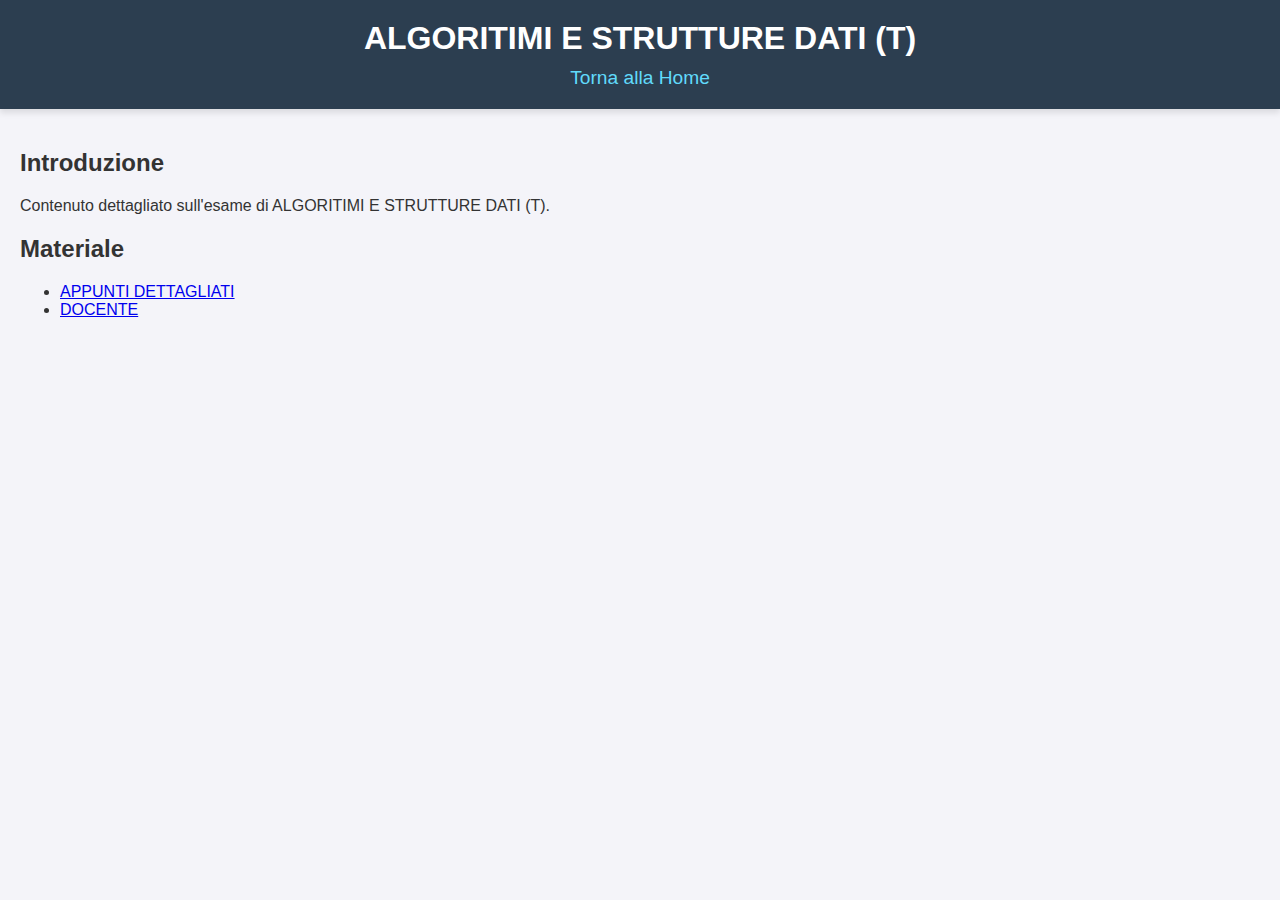
==== Materie/Algoritmi/index.html @ 6741ede8 "Update index.html" ====
<!DOCTYPE html>
<html lang="it">
<head>
    <meta charset="UTF-8">
    <meta name="viewport" content="width=device-width, initial-scale=1.0">
    <title>ALGORITIMI E STRUTTURE DATI (T)</title>
    <link rel="stylesheet" href="styles.css">
</head>
<body>
    <header class="teoria">
        <h1>ALGORITIMI E STRUTTURE DATI (T)</h1>
        <a href="../../index.html">Torna alla Home</a>
    </header>
    <main class="teoria">
        <h2>Introduzione</h2>
        <p>Contenuto dettagliato sull'esame di ALGORITIMI E STRUTTURE DATI (T).</p>
		<h2>Materiale</h2>
		<ul>
			<li><a href="https://well-earth-f44.notion.site/ALGORITMI-E-STRUTTURE-DATI-b4353ddd1fd34c13b8487b2d02255b3e">APPUNTI DETTAGLIATI</a></li>
			<li><a href="https://docenti.unicam.it/pdett.aspx?ids=N&tv=d&UteId=207&ru=PO">DOCENTE</a></li>
		</ul>
    </main>
</body>
</html>
---- Materie/Algoritmi/styles.css ----
body {
    font-family: 'Arial', sans-serif;
    margin: 0;
    padding: 0;
    background-color: #f4f4f9;
    color: #333;
}

header {
    background-color: #2c3e50;
    color: white;
    text-align: center;
    padding: 20px 0;
    box-shadow: 0 4px 6px rgba(0, 0, 0, 0.1);
}

header h1 {
    margin: 0;
}

header a {
    color: #61dafb;
    text-decoration: none;
    font-size: 1.2em;
    display: inline-block;
    margin-top: 10px;
}

main {
    padding: 20px;
}
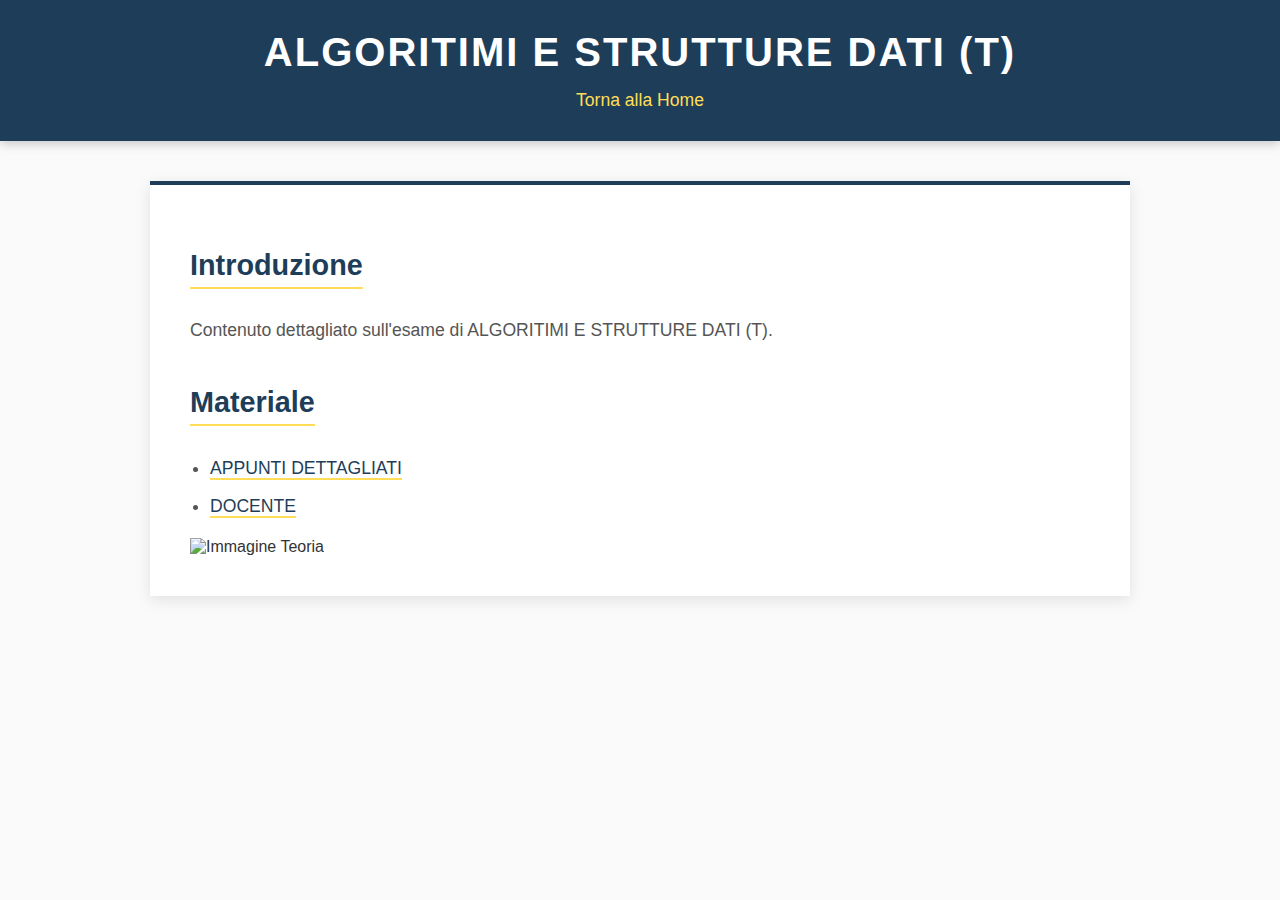
==== commit a0c6b20a: "Update index.html" ====
--- a/Materie/Algoritmi/index.html
+++ b/Materie/Algoritmi/index.html
@@ -12,13 +12,17 @@
         <a href="../../index.html">Torna alla Home</a>
     </header>
     <main class="teoria">
-        <h2>Introduzione</h2>
-        <p>Contenuto dettagliato sull'esame di ALGORITIMI E STRUTTURE DATI (T).</p>
-		<h2>Materiale</h2>
-		<ul>
-			<li><a href="https://well-earth-f44.notion.site/ALGORITMI-E-STRUTTURE-DATI-b4353ddd1fd34c13b8487b2d02255b3e">APPUNTI DETTAGLIATI</a></li>
-			<li><a href="https://docenti.unicam.it/pdett.aspx?ids=N&tv=d&UteId=207&ru=PO">DOCENTE</a></li>
-		</ul>
-    </main>
+    <h2>Introduzione</h2>
+    <p>Contenuto dettagliato sull'esame di ALGORITIMI E STRUTTURE DATI (T).</p>
+    <h2>Materiale</h2>
+    <ul>
+        <li><a href="https://well-earth-f44.notion.site/ALGORITMI-E-STRUTTURE-DATI-b4353ddd1fd34c13b8487b2d02255b3e">APPUNTI DETTAGLIATI</a></li>
+        <li><a href="https://docenti.unicam.it/pdett.aspx?ids=N&tv=d&UteId=207&ru=PO">DOCENTE</a></li>
+    </ul>
+    <div class="cover-image">
+        <img src="https://your-image-link.com/cover-image.jpg" alt="Immagine Teoria">
+    </div>
+</main>
+
 </body>
 </html>
--- a/Materie/Algoritmi/styles.css
+++ b/Materie/Algoritmi/styles.css
@@ -1,31 +1,135 @@
+/* Stili generali */
 body {
     font-family: 'Arial', sans-serif;
     margin: 0;
     padding: 0;
-    background-color: #f4f4f9;
+    background-color: #fafafa;
     color: #333;
+    position: relative;
+    min-height: 100vh;
 }
 
-header {
-    background-color: #2c3e50;
+/* Header per la sezione Teoria */
+header.teoria {
+    background-color: #1e3d58;
     color: white;
     text-align: center;
-    padding: 20px 0;
-    box-shadow: 0 4px 6px rgba(0, 0, 0, 0.1);
+    padding: 30px 0;
+    box-shadow: 0 3px 10px rgba(0, 0, 0, 0.2);
+    position: relative;
+    z-index: 2;
+    overflow: hidden;
 }
 
-header h1 {
+/* Titolo principale */
+header.teoria h1 {
+    font-size: 2.5em;
     margin: 0;
+    letter-spacing: 2px;
 }
 
-header a {
-    color: #61dafb;
+/* Link per tornare alla Home */
+header.teoria a {
+    color: #ffdd57;
     text-decoration: none;
-    font-size: 1.2em;
+    font-size: 1.1em;
+    margin-top: 15px;
     display: inline-block;
-    margin-top: 10px;
+    transition: color 0.3s ease;
 }
 
-main {
-    padding: 20px;
+header.teoria a:hover {
+    color: #ffffff;
 }
+
+/* Immagini iconiche all'interno dell'header */
+header.teoria::after {
+    content: '';
+    background-image: url('https://via.placeholder.com/600x400?text=Graph+Theory'), /* Sostituire con un'immagine a tema teoria */
+                      url('https://via.placeholder.com/600x400?text=Algorithm+Flowchart'); /* Aggiungi un'altra immagine */
+    background-size: 250px, 300px; /* Dimensione delle immagini */
+    background-position: left -50px bottom, right -100px top; /* Posizionamento delle immagini */
+    background-repeat: no-repeat;
+    position: absolute;
+    top: 0;
+    left: 0;
+    right: 0;
+    bottom: 0;
+    opacity: 0.2; /* Trasparenza per non distrarre troppo dal testo */
+    z-index: 1;
+}
+
+/* Main content per la sezione Teoria */
+main.teoria {
+    padding: 40px;
+    background-color: #fff;
+    border-top: 4px solid #1e3d58;
+    max-width: 900px;
+    margin: 40px auto;
+    box-shadow: 0 4px 15px rgba(0, 0, 0, 0.1);
+    position: relative;
+    z-index: 3;
+}
+
+main.teoria h2 {
+    font-size: 1.8em;
+    color: #1e3d58;
+    margin-bottom: 10px;
+    border-bottom: 2px solid #ffdd57;
+    display: inline-block;
+    padding-bottom: 5px;
+}
+
+/* Sezione di codice o formule */
+main.teoria pre {
+    background-color: #f5f5f5;
+    padding: 15px;
+    border-left: 4px solid #ffdd57;
+    font-family: 'Courier New', Courier, monospace;
+    margin-bottom: 20px;
+    overflow-x: auto;
+}
+
+main.teoria p, main.teoria ul {
+    font-size: 1.1em;
+    line-height: 1.6;
+    color: #555;
+}
+
+main.teoria a {
+    color: #1e3d58;
+    text-decoration: none;
+    border-bottom: 2px solid #ffdd57;
+    transition: color 0.3s ease, border-bottom 0.3s ease;
+}
+
+main.teoria a:hover {
+    color: #ffdd57;
+    border-bottom: 2px solid #1e3d58;
+}
+
+/* Lista del materiale */
+main.teoria ul {
+    list-style-type: disc;
+    padding-left: 20px;
+}
+
+main.teoria ul li {
+    margin-bottom: 10px;
+}
+
+/* Immagine decorativa nella sezione principale */
+main.teoria::before {
+    content: '';
+    background-image: url('https://via.placeholder.com/800x600?text=Data+Structures+Image'); /* Sostituisci con immagine di strutture dati */
+    background-size: 300px;
+    background-position: right top;
+    background-repeat: no-repeat;
+    position: absolute;
+    top: 50px;
+    right: 20px;
+    width: 300px;
+    height: 300px;
+    opacity: 0.15; /* Opacità per mantenere leggibilità */
+    z-index: -1;
+}
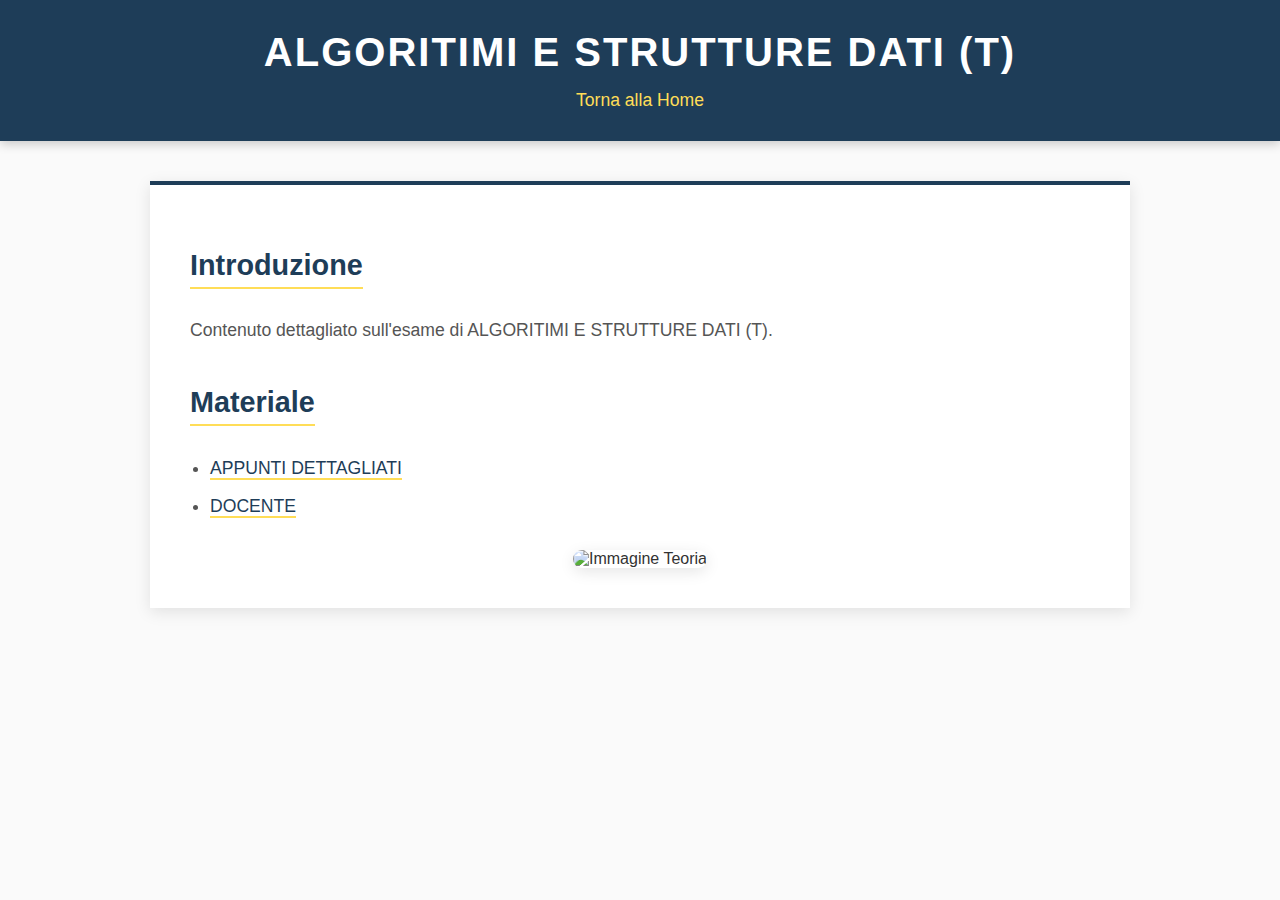
==== commit 6048c218: "Update index.html" ====
--- a/Materie/Algoritmi/index.html
+++ b/Materie/Algoritmi/index.html
@@ -20,7 +20,7 @@
         <li><a href="https://docenti.unicam.it/pdett.aspx?ids=N&tv=d&UteId=207&ru=PO">DOCENTE</a></li>
     </ul>
     <div class="cover-image">
-        <img src="https://your-image-link.com/cover-image.jpg" alt="Immagine Teoria">
+        <img src="https://media.licdn.com/dms/image/v2/C5616AQFzItD-3bXjVw/profile-displaybackgroundimage-shrink_350_1400/profile-displaybackgroundimage-shrink_350_1400/0/1656082329307?e=1732752000&v=beta&t=P97d3DMSFWXx5Po0XcNn75m2Qx_zQ2HK66mCG15D6oA" alt="Immagine Teoria">
     </div>
 </main>
 
--- a/Materie/Algoritmi/styles.css
+++ b/Materie/Algoritmi/styles.css
@@ -17,18 +17,14 @@
     padding: 30px 0;
     box-shadow: 0 3px 10px rgba(0, 0, 0, 0.2);
     position: relative;
-    z-index: 2;
-    overflow: hidden;
 }
 
-/* Titolo principale */
 header.teoria h1 {
     font-size: 2.5em;
     margin: 0;
     letter-spacing: 2px;
 }
 
-/* Link per tornare alla Home */
 header.teoria a {
     color: #ffdd57;
     text-decoration: none;
@@ -42,23 +38,6 @@
     color: #ffffff;
 }
 
-/* Immagini iconiche all'interno dell'header */
-header.teoria::after {
-    content: '';
-    background-image: url('https://via.placeholder.com/600x400?text=Graph+Theory'), /* Sostituire con un'immagine a tema teoria */
-                      url('https://via.placeholder.com/600x400?text=Algorithm+Flowchart'); /* Aggiungi un'altra immagine */
-    background-size: 250px, 300px; /* Dimensione delle immagini */
-    background-position: left -50px bottom, right -100px top; /* Posizionamento delle immagini */
-    background-repeat: no-repeat;
-    position: absolute;
-    top: 0;
-    left: 0;
-    right: 0;
-    bottom: 0;
-    opacity: 0.2; /* Trasparenza per non distrarre troppo dal testo */
-    z-index: 1;
-}
-
 /* Main content per la sezione Teoria */
 main.teoria {
     padding: 40px;
@@ -68,7 +47,7 @@
     margin: 40px auto;
     box-shadow: 0 4px 15px rgba(0, 0, 0, 0.1);
     position: relative;
-    z-index: 3;
+    z-index: 2;
 }
 
 main.teoria h2 {
@@ -80,7 +59,6 @@
     padding-bottom: 5px;
 }
 
-/* Sezione di codice o formule */
 main.teoria pre {
     background-color: #f5f5f5;
     padding: 15px;
@@ -118,18 +96,16 @@
     margin-bottom: 10px;
 }
 
-/* Immagine decorativa nella sezione principale */
-main.teoria::before {
-    content: '';
-    background-image: url('https://via.placeholder.com/800x600?text=Data+Structures+Image'); /* Sostituisci con immagine di strutture dati */
-    background-size: 300px;
-    background-position: right top;
-    background-repeat: no-repeat;
-    position: absolute;
-    top: 50px;
-    right: 20px;
-    width: 300px;
-    height: 300px;
-    opacity: 0.15; /* Opacità per mantenere leggibilità */
-    z-index: -1;
+/* Immagine come cover sotto il contenuto */
+.cover-image {
+    margin-top: 30px;
+    text-align: center;
 }
+
+.cover-image img {
+    width: 100%;
+    max-width: 900px; /* Dimensione massima della cover simile a una di YouTube */
+    height: auto;
+    border-radius: 10px; /* Opzionale: rende gli angoli arrotondati */
+    box-shadow: 0 4px 15px rgba(0, 0, 0, 0.1); /* Leggera ombra sotto l'immagine */
+}
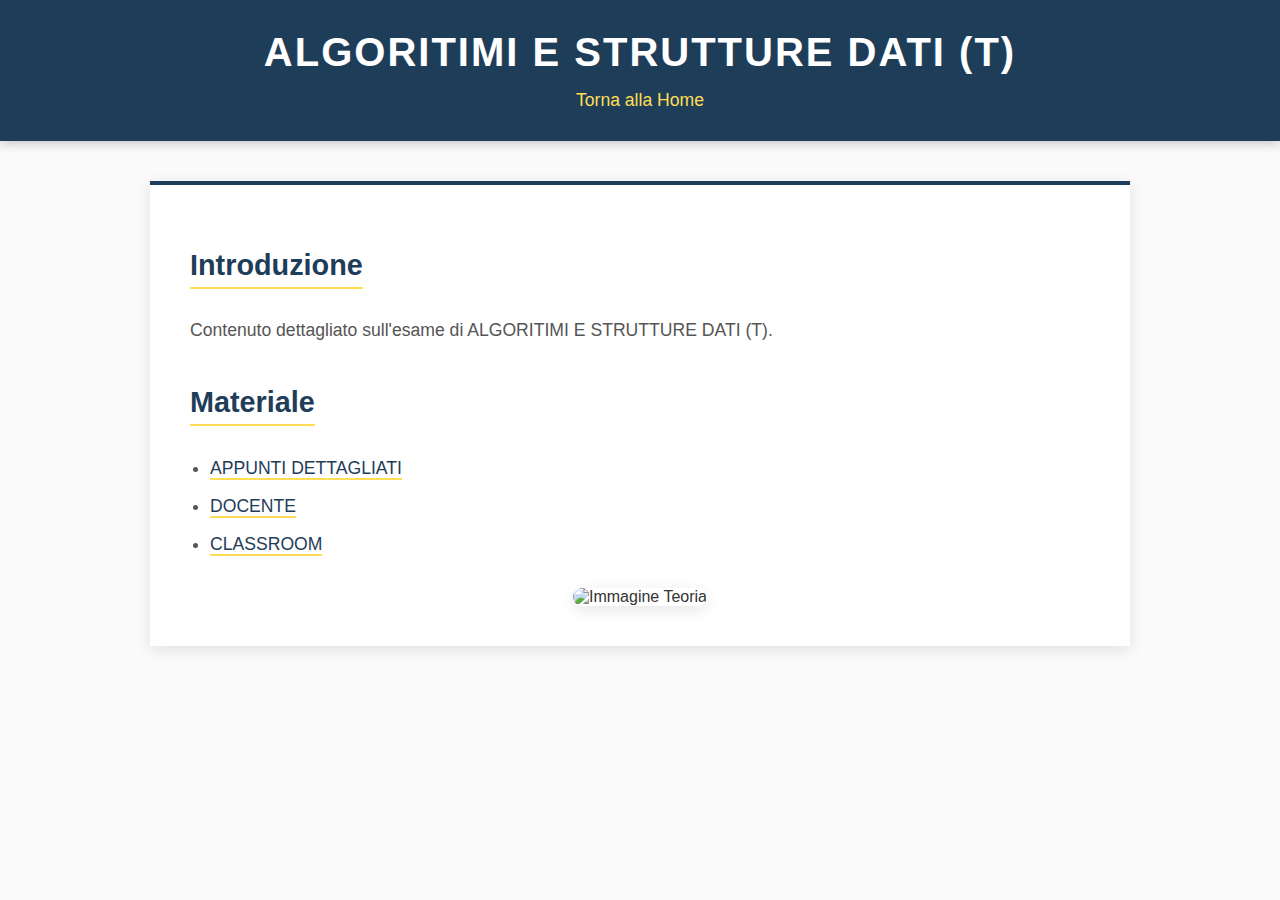
==== commit 8116e93b: "Update index.html" ====
--- a/Materie/Algoritmi/index.html
+++ b/Materie/Algoritmi/index.html
@@ -4,7 +4,7 @@
     <meta charset="UTF-8">
     <meta name="viewport" content="width=device-width, initial-scale=1.0">
     <title>ALGORITIMI E STRUTTURE DATI (T)</title>
-    <link rel="stylesheet" href="styles.css">
+    <link rel="stylesheet" href="../../css/styles.css">
 </head>
 <body>
     <header class="teoria">
@@ -18,9 +18,10 @@
     <ul>
         <li><a href="https://well-earth-f44.notion.site/ALGORITMI-E-STRUTTURE-DATI-b4353ddd1fd34c13b8487b2d02255b3e">APPUNTI DETTAGLIATI</a></li>
         <li><a href="https://docenti.unicam.it/pdett.aspx?ids=N&tv=d&UteId=207&ru=PO">DOCENTE</a></li>
+        <li><a href="https://classroom.google.com/u/2/c/NzE5NTAyMzkwMDQ4">CLASSROOM</a></li>
     </ul>
     <div class="cover-image">
-        <img src="https://media.licdn.com/dms/image/v2/C5616AQFzItD-3bXjVw/profile-displaybackgroundimage-shrink_350_1400/profile-displaybackgroundimage-shrink_350_1400/0/1656082329307?e=1732752000&v=beta&t=P97d3DMSFWXx5Po0XcNn75m2Qx_zQ2HK66mCG15D6oA" alt="Immagine Teoria">
+        <img src="https://images.pexels.com/photos/240163/pexels-photo-240163.jpeg?auto=compress&cs=tinysrgb&w=1260&h=750&dpr=1" alt="Immagine Teoria">
     </div>
 </main>
 
--- a/css/styles.css
+++ b/css/styles.css
@@ -0,0 +1,113 @@
+/* Stili generali */
+body {
+    font-family: 'Arial', sans-serif;
+    margin: 0;
+    padding: 0;
+    background-color: #fafafa;
+    color: #333;
+    position: relative;
+    min-height: 100vh;
+}
+
+/* Header per la sezione Teoria */
+header.teoria {
+    background-color: #1e3d58;
+    color: white;
+    text-align: center;
+    padding: 30px 0;
+    box-shadow: 0 3px 10px rgba(0, 0, 0, 0.2);
+    position: relative;
+}
+
+header.teoria h1 {
+    font-size: 2.5em;
+    margin: 0;
+    letter-spacing: 2px;
+}
+
+header.teoria a {
+    color: #ffdd57;
+    text-decoration: none;
+    font-size: 1.1em;
+    margin-top: 15px;
+    display: inline-block;
+    transition: color 0.3s ease;
+}
+
+header.teoria a:hover {
+    color: #ffffff;
+}
+
+/* Main content per la sezione Teoria */
+main.teoria {
+    padding: 40px;
+    background-color: #fff;
+    border-top: 4px solid #1e3d58;
+    max-width: 900px;
+    margin: 40px auto;
+    box-shadow: 0 4px 15px rgba(0, 0, 0, 0.1);
+    position: relative;
+    z-index: 2;
+}
+
+main.teoria h2 {
+    font-size: 1.8em;
+    color: #1e3d58;
+    margin-bottom: 10px;
+    border-bottom: 2px solid #ffdd57;
+    display: inline-block;
+    padding-bottom: 5px;
+}
+
+main.teoria pre {
+    background-color: #f5f5f5;
+    padding: 15px;
+    border-left: 4px solid #ffdd57;
+    font-family: 'Courier New', Courier, monospace;
+    margin-bottom: 20px;
+    overflow-x: auto;
+}
+
+main.teoria p, main.teoria ul {
+    font-size: 1.1em;
+    line-height: 1.6;
+    color: #555;
+}
+
+main.teoria a {
+    color: #1e3d58;
+    text-decoration: none;
+    border-bottom: 2px solid #ffdd57;
+    transition: color 0.3s ease, border-bottom 0.3s ease;
+}
+
+main.teoria a:hover {
+    color: #ffdd57;
+    border-bottom: 2px solid #1e3d58;
+}
+
+/* Lista del materiale */
+main.teoria ul {
+    list-style-type: disc;
+    padding-left: 20px;
+}
+
+main.teoria ul li {
+    margin-bottom: 10px;
+}
+
+/* Contenitore dell'immagine di copertina */
+.cover-image {
+    margin-top: 30px;
+    text-align: center;
+}
+
+/* Stili dell'immagine di copertina con altezza ridotta */
+.cover-image img {
+    width: 100%; /* L'immagine occuperà il 100% della larghezza disponibile */
+    height: 300px; /* Altezza fissa più ridotta, simile a una cover */
+    object-fit: cover; /* L'immagine si adatta al contenitore senza distorsioni, ritagliandosi */
+    border-radius: 10px; /* Opzionale: rende gli angoli arrotondati */
+    box-shadow: 0 4px 15px rgba(0, 0, 0, 0.1); /* Leggera ombra sotto l'immagine */
+}
+
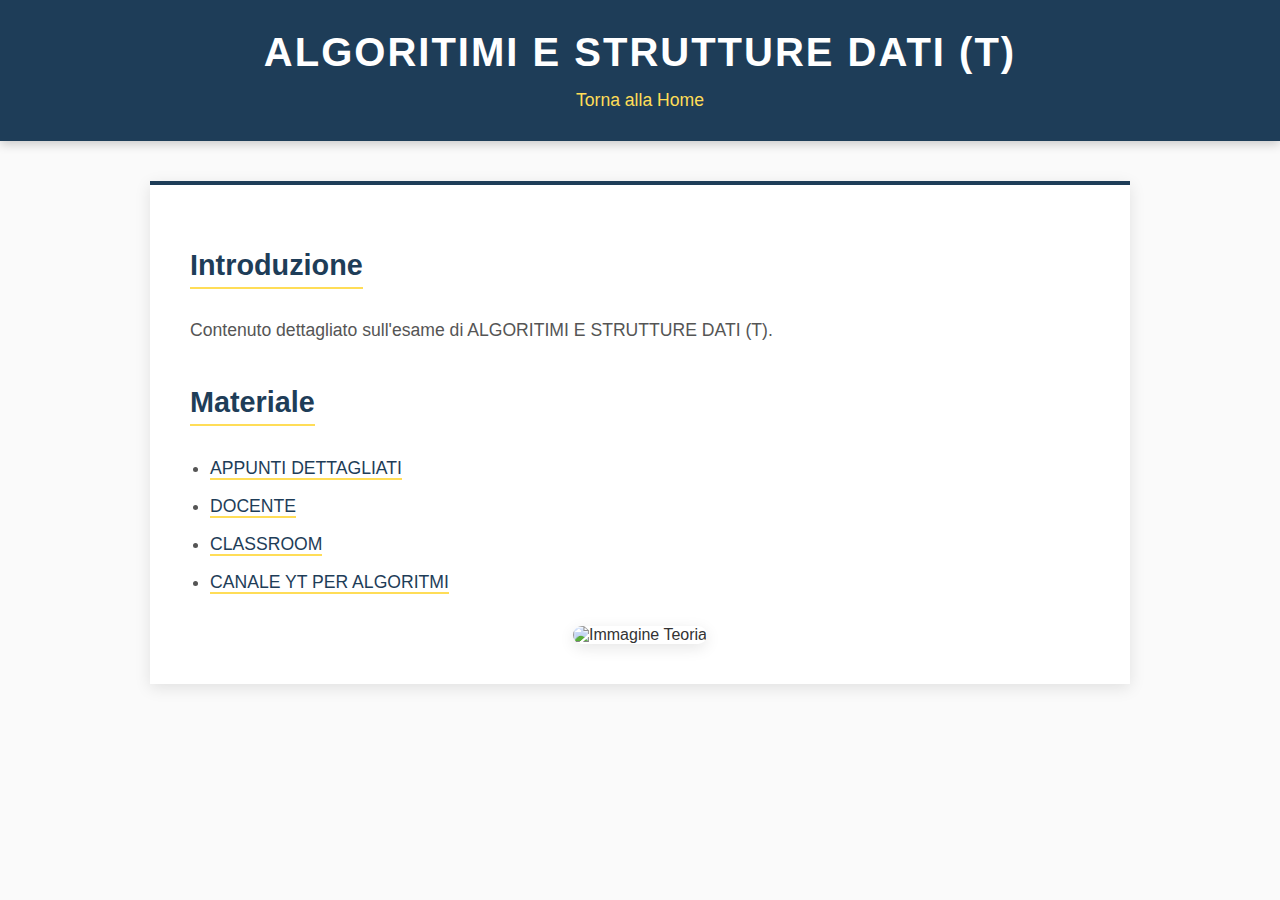
==== commit 8a5454d8: "Update index.html" ====
--- a/Materie/Algoritmi/index.html
+++ b/Materie/Algoritmi/index.html
@@ -19,6 +19,7 @@
         <li><a href="https://well-earth-f44.notion.site/ALGORITMI-E-STRUTTURE-DATI-b4353ddd1fd34c13b8487b2d02255b3e">APPUNTI DETTAGLIATI</a></li>
         <li><a href="https://docenti.unicam.it/pdett.aspx?ids=N&tv=d&UteId=207&ru=PO">DOCENTE</a></li>
         <li><a href="https://classroom.google.com/u/2/c/NzE5NTAyMzkwMDQ4">CLASSROOM</a></li>
+        <li><a href="https://www.youtube.com/@Algoritmi01/playlists">CANALE YT PER ALGORITMI</a></li>
     </ul>
     <div class="cover-image">
         <img src="https://images.pexels.com/photos/240163/pexels-photo-240163.jpeg?auto=compress&cs=tinysrgb&w=1260&h=750&dpr=1" alt="Immagine Teoria">
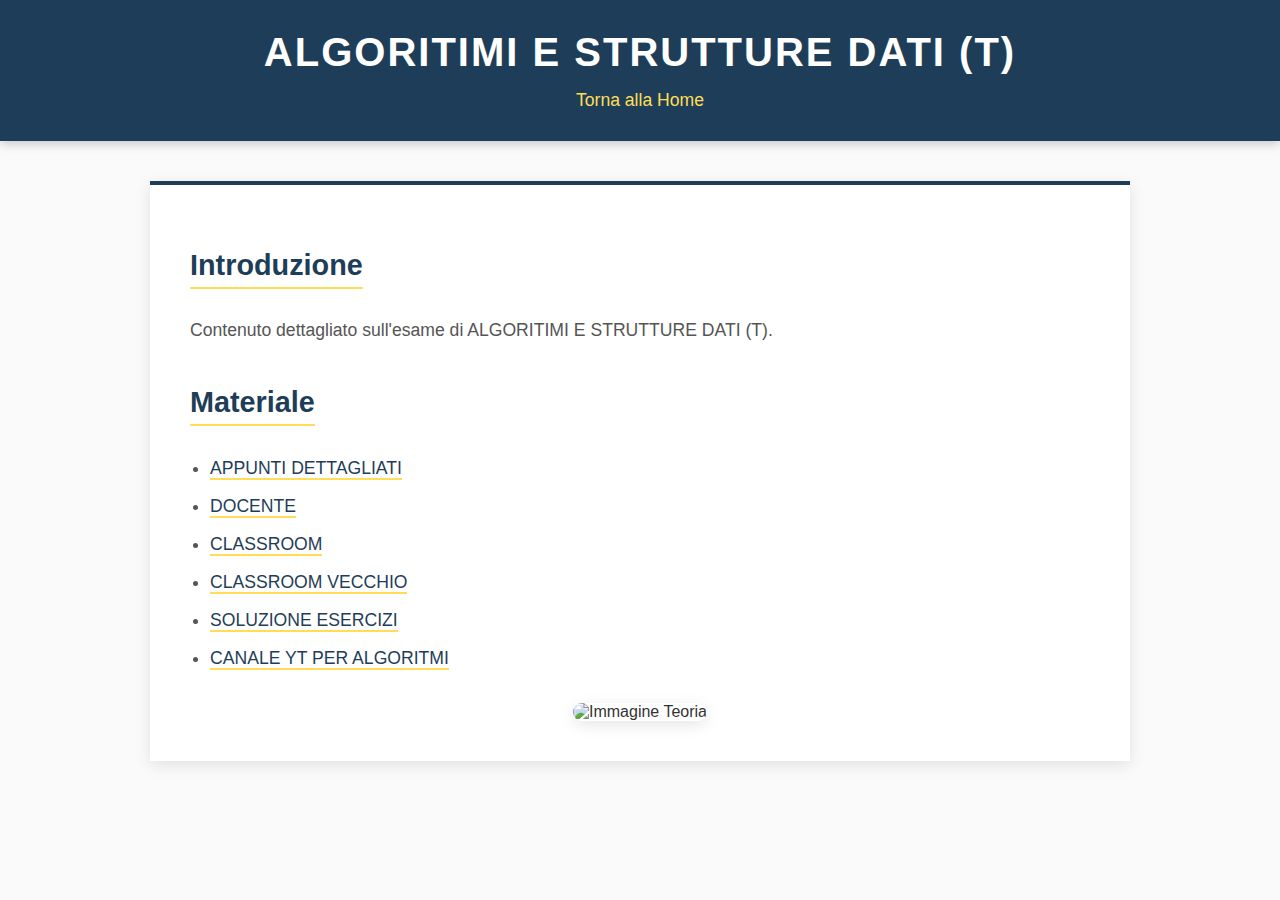
==== commit 19cb9d26: "Update index.html" ====
--- a/Materie/Algoritmi/index.html
+++ b/Materie/Algoritmi/index.html
@@ -19,6 +19,8 @@
         <li><a href="https://well-earth-f44.notion.site/ALGORITMI-E-STRUTTURE-DATI-b4353ddd1fd34c13b8487b2d02255b3e">APPUNTI DETTAGLIATI</a></li>
         <li><a href="https://docenti.unicam.it/pdett.aspx?ids=N&tv=d&UteId=207&ru=PO">DOCENTE</a></li>
         <li><a href="https://classroom.google.com/u/2/c/NzE5NTAyMzkwMDQ4">CLASSROOM</a></li>
+        <li><a href="https://classroom.google.com/u/1/c/NjIyNjc0MTI0MzQ5">CLASSROOM VECCHIO</a></li>
+        <li><a href="https://francescopalozzi.notion.site/Esercizi-Algoritmi-10c4f1c8724e8072a2a7ed899086be56?pvs=4">SOLUZIONE ESERCIZI</a></li>
         <li><a href="https://www.youtube.com/@Algoritmi01/playlists">CANALE YT PER ALGORITMI</a></li>
     </ul>
     <div class="cover-image">
